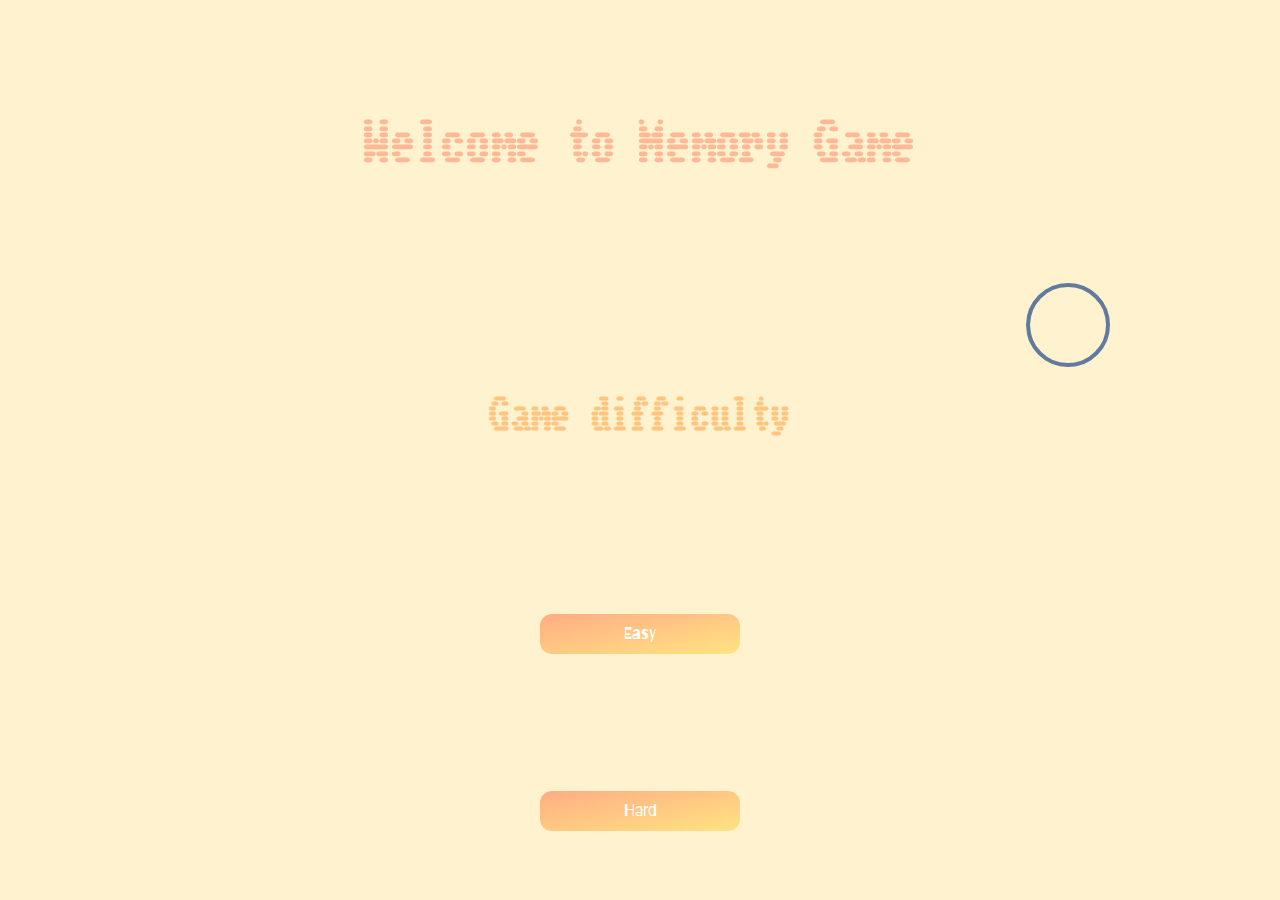
==== index.html @ d293cfa5 "welcome msg css update" ====
<!DOCTYPE html>
<html lang="en">
  <head>
    <meta charset="UTF-8" />
    <meta name="viewport" content="width=device-width, initial-scale=1.0" />
    <title>Memory Game</title>

    <link rel="stylesheet" href="./css/style.css" />
    <!-- font family -->
    <link rel="preconnect" href="https://fonts.googleapis.com" />
    <link rel="preconnect" href="https://fonts.gstatic.com" crossorigin />
    <link
      href="https://fonts.googleapis.com/css2?family=Sixtyfour&family=Workbench&display=swap"
      rel="stylesheet"
    />

    <link rel="preconnect" href="https://fonts.googleapis.com" />
    <link rel="preconnect" href="https://fonts.gstatic.com" crossorigin />
    <link
      href="https://fonts.googleapis.com/css2?family=Barriecito&family=Exo+2:ital,wght@0,100..900;1,100..900&family=Honk&display=swap"
      rel="stylesheet"
    />
  </head>

  <body>
    <div class="gamePage">
      <header>
        <div id="gameName">Memory Game</div>
        <div id="countdown">
          <div id="countdown-number"></div>
          <svg>
            <circle r="40" cx="80" cy="80"></circle>
          </svg>
        </div>
      </header>

      <div class="container">
        <section class="card">
          <img src="./css/images/animal1.png" alt="dog" class="front-face" />
          <img
            src="./css/images/question-mark.png"
            alt="questionMark"
            class="back-face"
          />
        </section>
        <section class="card">
          <img src="./css/images/animal2.png" alt="bath" class="front-face" />
          <img
            src="./css/images/question-mark.png"
            alt="questionMark"
            class="back-face"
          />
        </section>
        <section class="card">
          <img src="./css/images/animal3.png" alt="cat" class="front-face" />
          <img
            src="./css/images/question-mark.png"
            alt="questionMark"
            class="back-face"
          />
        </section>
        <section class="card">
          <img src="./css/images/animal4.png" alt="dog2" class="front-face" />
          <img
            src="./css/images/question-mark.png"
            alt="questionMark"
            class="back-face"
          />
        </section>
        <section class="card">
          <img
            src="./css/images/animal5.png"
            alt="dog-lover"
            class="front-face"
          />
          <img
            src="./css/images/question-mark.png"
            alt="questionMark"
            class="back-face"
          />
        </section>
        <section class="card">
          <img src="./css/images/animal6.png" alt="dog" class="front-face" />
          <img
            src="./css/images/question-mark.png"
            alt="questionMark"
            class="back-face"
          />
        </section>
        <section class="card">
          <img src="./css/images/animal7.png" alt="fish" class="front-face" />
          <img
            src="./css/images/question-mark.png"
            alt="questionMark"
            class="back-face"
          />
        </section>
        <section class="card">
          <img
            src="./css/images/animal8.png"
            alt="paw-print"
            class="front-face"
          />
          <img
            src="./css/images/question-mark.png"
            alt="questionMark"
            class="back-face"
          />
        </section>
        <section class="card">
          <img
            src="./css/images/animal1.png"
            alt="pet-food"
            class="front-face"
          />
          <img
            src="./css/images/question-mark.png"
            alt="questionMark"
            class="back-face"
          />
        </section>
        <section class="card">
          <img src="./css/images/animal2.png" alt="bath" class="front-face" />
          <img
            src="./css/images/question-mark.png"
            alt="questionMark"
            class="back-face"
          />
        </section>
        <section class="card">
          <img src="./css/images/animal3.png" alt="cat" class="front-face" />
          <img
            src="./css/images/question-mark.png"
            alt="questionMark"
            class="back-face"
          />
        </section>
        <section class="card">
          <img src="./css/images/animal4.png" alt="dog2" class="front-face" />
          <img
            src="./css/images/question-mark.png"
            alt="questionMark"
            class="back-face"
          />
        </section>
        <section class="card">
          <img
            src="./css/images/animal5.png"
            alt="dog-lover"
            class="front-face"
          />
          <img
            src="./css/images/question-mark.png"
            alt="questionMark"
            class="back-face"
          />
        </section>
        <section class="card">
          <img
            src="./css/images/animal6.png"
            alt="pet-food"
            class="front-face"
          />
          <img
            src="./css/images/question-mark.png"
            alt="questionMark"
            class="back-face"
          />
        </section>
        <section class="card">
          <img src="./css/images/animal7.png" alt="fish" class="front-face" />
          <img
            src="./css/images/question-mark.png"
            alt="questionMark"
            class="back-face"
          />
        </section>
        <section class="card">
          <img
            src="./css/images/animal8.png"
            alt="paw-print"
            class="front-face"
          />
          <img
            src="./css/images/question-mark.png"
            alt="questionMark"
            class="back-face"
          />
        </section>
      </div>
    </div>
    <!-- game difficulty choice -->
    <div class="gameDifficulty">
      <p class="welcomeMsg">Welcome to Memory Game</p>
      <p class="gameModeChoice">Game difficulty</p>
      <button id="EazyMode">Easy</button>
      <button id="HardMode">Hard</button>
    </div>

    <!--add msgShow class to show result-->
    <div class="message">
      <div class="messageText"></div>
      <button class="restart">Restart</button>
    </div>

    <script src="./menu.js" defer></script>
    <script src="./game.js" defer></script>
  </body>
</html>
---- css/style.css ----
* {
  box-sizing: border-box;
}

body {
  margin: 0;
}

header {
  font-family: "Workbench", sans-serif;
  font-size: 60px;
  color: rgb(99, 122, 159);
  display: grid;
  grid-template-columns: auto auto auto;
  grid-template-rows: auto;
  padding-top: 80px;
  background-color: rgb(255, 243, 207);
  justify-items: center;
  align-items: center;
}

.front-face,
.back-face {
  height: 100%;
  width: 100%;
  position: absolute;
  /* sets whether the back face of an element is visible when turned towards the user. 
  3d反过来的时候是否可以从正面看到反过去那一面的背部-镜像 */
  backface-visibility: hidden;
}

.front-face {
  background: rgb(99, 122, 159);
  /* show front face  */
  transform: rotateY(180deg);
}

.back-face {
  background: rgb(232, 200, 114);
}

/* click effect on card, scale down 0.97 of original size */
.card:active {
  transform: scale(0.97);
}

/* flip card effect,rotate y axis after click */
.card.flipCard {
  transform: rotateY(180deg);
}

.container {
  display: none;
  /* display: grid; */
  /* center container element */
  align-content: center;
  justify-content: center;
  background-color: rgb(255, 243, 207);

  grid-template-columns: auto auto auto auto;
  grid-template-rows: auto auto auto auto;
  grid-auto-rows: auto;
  /* create 3d flip effect for child elements */
  perspective: 1000px;
}

.card {
  width: 120px;
  height: 120px;
  background: rgb(232, 200, 114);
  border: 2px solid rgb(255, 243, 207);
  cursor: pointer;
  display: flex;
  justify-content: center;
  align-items: center;
  position: relative;
  /* 3d flip effect */
  transform-style: preserve-3d;
  /* flip speed */
  transition: transform 0.7s;
}

/* countdown timer */
#countdown {
  display: flex;
  justify-content: center;
  align-items: center;
  height: 160px;
  width: 160px;
  background-color: rgb(255, 243, 207);
  z-index: 1;
}

#countdown.countdown-hide {
  display: none;
}

#countdown-number {
  color: rgb(99, 122, 159);
  display: inline-block;
  font-size: 24px;
}

@keyframes countdown {
  from {
    stroke-dashoffset: 0px;
  }
  to {
    stroke-dashoffset: 251.2px;
  }
}

#gameName {
  grid-column: span 2;
  text-align: center;
}

.gameDifficulty {
  display: grid;
  grid-template-columns: auto;
  grid-template-rows: auto auto auto auto;
  position: fixed;
  top: 0;
  left: 0;
  right: 0;
  bottom: 0;
  background-color: rgb(255, 243, 207);
  justify-content: center;
  align-items: center;
}

.gameDifficulty > button {
  /* font-size: 35px;
  margin-top: 20px;
  padding: 5px;
  border-radius: 15px;
  font-family: "Barriecito", system-ui;
  color: rgb(255, 173, 132);
  display: flex;
  align-items: center;
  justify-content: center;
  place-self: center;
  width: 200px; */
  background: linear-gradient(
    to bottom right,
    rgb(255, 173, 132),
    rgb(255, 227, 130)
  );
  border: 0;
  border-radius: 12px;
  color: #ffffff;
  cursor: pointer;
  display: inline-block;
  font-family: "Barriecito", system-ui;
  font-size: 16px;
  font-weight: 500;
  line-height: 2.5;
  outline: transparent;
  padding: 0 1rem;
  text-align: center;
  text-decoration: none;
  transition: box-shadow 0.2s ease-in-out;
  user-select: none;
  -webkit-user-select: none;
  touch-action: manipulation;
  white-space: nowrap;
  place-self: center;
  width: 200px;
}

/* .gameDifficulty > button:hover {
  background-color: rgb(201, 215, 221);
  color: rgb(103, 93, 80);
} */

.gameDifficulty > button:not([disabled]):focus {
  box-shadow: 0 0 0.25rem rgba(0, 0, 0, 0.5),
    -0.125rem -0.125rem 1rem rgba(239, 71, 101, 0.5),
    0.125rem 0.125rem 1rem rgba(255, 154, 90, 0.5);
}
.gameDifficulty > button:not([disabled]):hover {
  box-shadow: 0 0 0.25rem rgba(0, 0, 0, 0.5),
    -0.125rem -0.125rem 1rem rgba(239, 71, 101, 0.5),
    0.125rem 0.125rem 1rem rgba(255, 154, 90, 0.5);
}

.gameModeChoice {
  color: rgb(255, 196, 126);
  font-size: 40px;
  font-family: "Workbench", sans-serif;
  display: flex;
  align-items: center;
  justify-content: center;
}

.gameDifficulty.hide {
  display: none;
}

.gamePage {
  height: 100vh;
  width: 100vw;
  display: grid;
  grid-template-columns: 1fr;
  grid-template-rows: auto auto;
}

/* winning message showing case, hidden firs */
.message {
  position: fixed;
  top: 0;
  left: 0;
  right: 0;
  bottom: 0;
  background-color: rgb(171, 196, 170, 0.8);
  display: none;
  justify-content: center;
  align-items: center;
  color: aliceblue;
  font-size: 90px;
  flex-direction: column;
  font-family: "Protest Riot", sans-serif;
}

/* change display to "show" to show message */
.message.msgShow {
  display: flex;
}

.restart {
  font-size: 40px;
  margin-top: 20px;
  border-radius: 12px;
  font-family: "Protest Riot", sans-serif;
  color: rgb(79, 111, 82);
}

.restart:hover {
  background-color: rgb(103, 93, 80);
  color: white;
}

svg {
  transform: rotateY(-180deg) rotateZ(-90deg);
  position: absolute;
  width: 160px;
  height: 160px;
}

svg circle {
  stroke-dasharray: 251.2px;
  stroke-width: 4px;
  stroke: rgb(99, 122, 159);
  fill: none;
  animation: countdown 60s linear forwards;
}

.welcomeMsg {
  color: rgb(255, 185, 150);
  font-size: 50px;
  font-family: "Workbench", sans-serif;
  display: flex;
  align-items: center;
  justify-content: center;
}
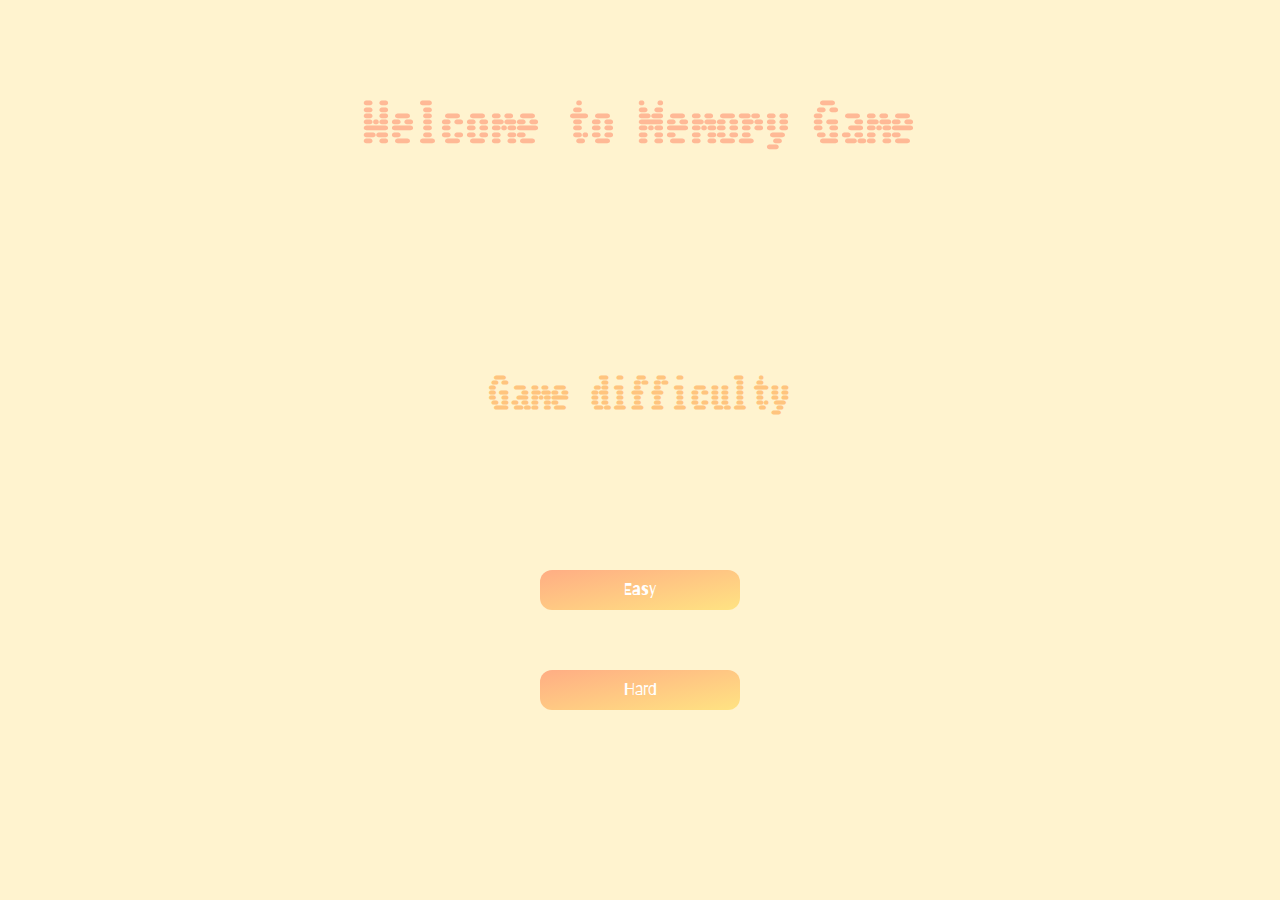
==== commit a649a55a: "udpate css" ====
--- a/index.html
+++ b/index.html
@@ -33,7 +33,7 @@
           </svg>
         </div>
       </header>
-
+      <div class="cardsLeft"><p class="cardsLeftText">Cards Left:</p></div>
       <div class="container">
         <section class="card">
           <img src="./css/images/animal1.png" alt="dog" class="front-face" />
--- a/css/style.css
+++ b/css/style.css
@@ -13,7 +13,7 @@
   display: grid;
   grid-template-columns: auto auto auto;
   grid-template-rows: auto;
-  padding-top: 80px;
+
   background-color: rgb(255, 243, 207);
   justify-items: center;
   align-items: center;
@@ -49,6 +49,17 @@
   transform: rotateY(180deg);
 }
 
+.cardsLeft {
+  display: flex;
+  align-items: center;
+  justify-content: center;
+  font-family: "Barriecito", system-ui;
+  background-color: rgb(255, 243, 207);
+  margin: 0;
+  color: rgb(99, 122, 159);
+  font-size: 25px;
+}
+
 .container {
   display: none;
   /* display: grid; */
@@ -56,7 +67,7 @@
   align-content: center;
   justify-content: center;
   background-color: rgb(255, 243, 207);
-
+  height: auto;
   grid-template-columns: auto auto auto auto;
   grid-template-rows: auto auto auto auto;
   grid-auto-rows: auto;
@@ -96,7 +107,7 @@
 }
 
 #countdown-number {
-  color: rgb(99, 122, 159);
+  color: rgb(236, 86, 10);
   display: inline-block;
   font-size: 24px;
 }
@@ -112,13 +123,14 @@
 
 #gameName {
   grid-column: span 2;
-  text-align: center;
+  /* text-align: center; */
+  justify-items: end;
 }
 
 .gameDifficulty {
   display: grid;
   grid-template-columns: auto;
-  grid-template-rows: auto auto auto auto;
+  grid-template-rows: 250px 290px 100px 100px;
   position: fixed;
   top: 0;
   left: 0;
@@ -130,17 +142,6 @@
 }
 
 .gameDifficulty > button {
-  /* font-size: 35px;
-  margin-top: 20px;
-  padding: 5px;
-  border-radius: 15px;
-  font-family: "Barriecito", system-ui;
-  color: rgb(255, 173, 132);
-  display: flex;
-  align-items: center;
-  justify-content: center;
-  place-self: center;
-  width: 200px; */
   background: linear-gradient(
     to bottom right,
     rgb(255, 173, 132),
@@ -168,11 +169,6 @@
   width: 200px;
 }
 
-/* .gameDifficulty > button:hover {
-  background-color: rgb(201, 215, 221);
-  color: rgb(103, 93, 80);
-} */
-
 .gameDifficulty > button:not([disabled]):focus {
   box-shadow: 0 0 0.25rem rgba(0, 0, 0, 0.5),
     -0.125rem -0.125rem 1rem rgba(239, 71, 101, 0.5),
@@ -219,7 +215,7 @@
   color: aliceblue;
   font-size: 90px;
   flex-direction: column;
-  font-family: "Protest Riot", sans-serif;
+  font-family: "Barriecito", system-ui;
 }
 
 /* change display to "show" to show message */
@@ -231,7 +227,7 @@
   font-size: 40px;
   margin-top: 20px;
   border-radius: 12px;
-  font-family: "Protest Riot", sans-serif;
+  font-family: "Barriecito", system-ui;
   color: rgb(79, 111, 82);
 }
 
@@ -250,9 +246,9 @@
 svg circle {
   stroke-dasharray: 251.2px;
   stroke-width: 4px;
-  stroke: rgb(99, 122, 159);
+  stroke: rgb(236, 86, 10);
   fill: none;
-  animation: countdown 60s linear forwards;
+  display: none;
 }
 
 .welcomeMsg {
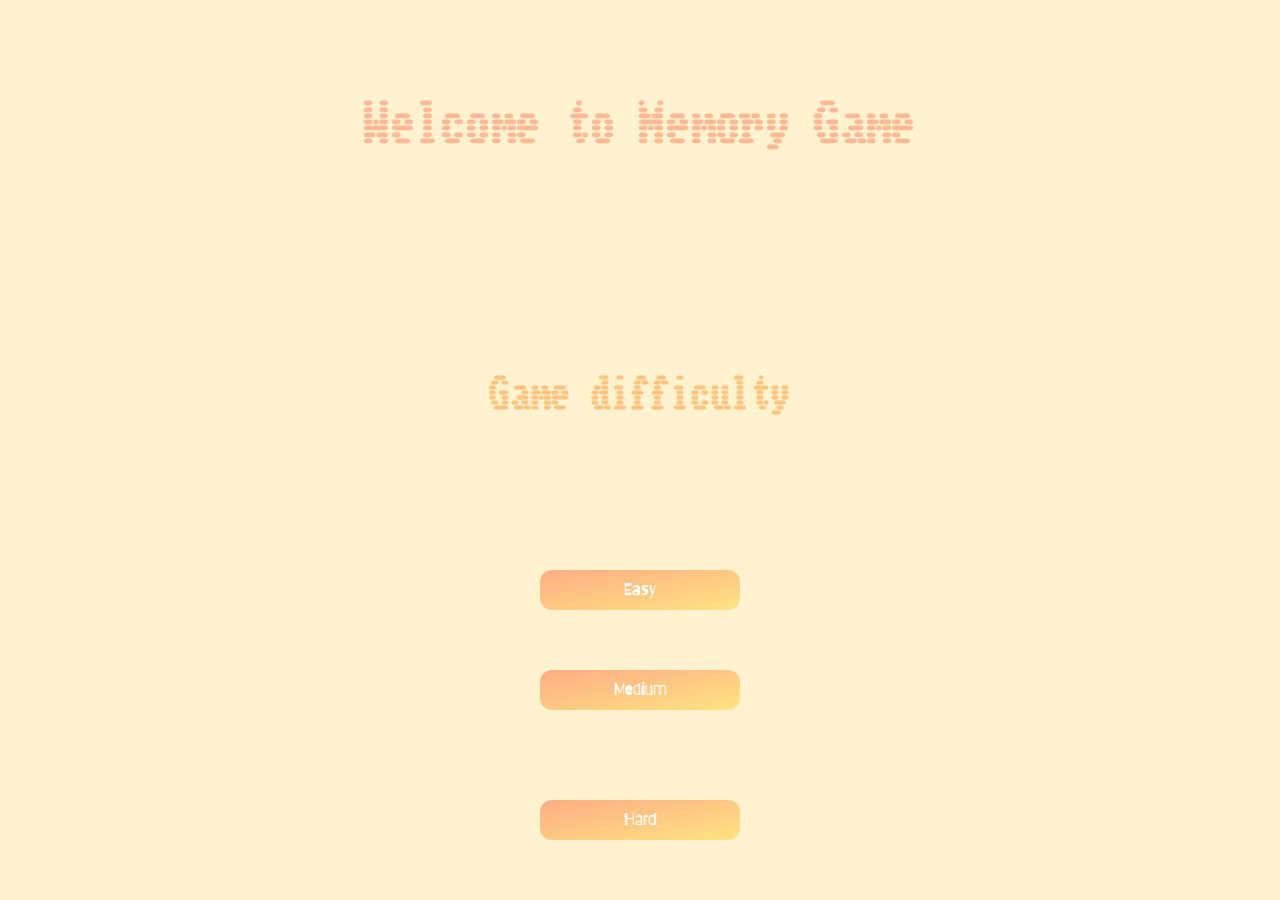
==== commit 0762e717: "add Hard Lvl choice and update JS,CSS,HTML part" ====
--- a/index.html
+++ b/index.html
@@ -23,6 +23,7 @@
   </head>
 
   <body>
+    <!-- header, timer, cards -->
     <div class="gamePage">
       <header>
         <div id="gameName">Memory Game</div>
@@ -33,160 +34,163 @@
           </svg>
         </div>
       </header>
-      <div class="cardsLeft"><p class="cardsLeftText">Cards Left:</p></div>
-      <div class="container">
-        <section class="card">
-          <img src="./css/images/animal1.png" alt="dog" class="front-face" />
-          <img
-            src="./css/images/question-mark.png"
-            alt="questionMark"
-            class="back-face"
-          />
-        </section>
-        <section class="card">
-          <img src="./css/images/animal2.png" alt="bath" class="front-face" />
-          <img
-            src="./css/images/question-mark.png"
-            alt="questionMark"
-            class="back-face"
-          />
-        </section>
-        <section class="card">
-          <img src="./css/images/animal3.png" alt="cat" class="front-face" />
-          <img
-            src="./css/images/question-mark.png"
-            alt="questionMark"
-            class="back-face"
-          />
-        </section>
-        <section class="card">
-          <img src="./css/images/animal4.png" alt="dog2" class="front-face" />
-          <img
-            src="./css/images/question-mark.png"
-            alt="questionMark"
-            class="back-face"
-          />
-        </section>
-        <section class="card">
-          <img
-            src="./css/images/animal5.png"
-            alt="dog-lover"
-            class="front-face"
-          />
-          <img
-            src="./css/images/question-mark.png"
-            alt="questionMark"
-            class="back-face"
-          />
-        </section>
-        <section class="card">
-          <img src="./css/images/animal6.png" alt="dog" class="front-face" />
-          <img
-            src="./css/images/question-mark.png"
-            alt="questionMark"
-            class="back-face"
-          />
-        </section>
-        <section class="card">
-          <img src="./css/images/animal7.png" alt="fish" class="front-face" />
-          <img
-            src="./css/images/question-mark.png"
-            alt="questionMark"
-            class="back-face"
-          />
-        </section>
-        <section class="card">
-          <img
-            src="./css/images/animal8.png"
-            alt="paw-print"
-            class="front-face"
-          />
-          <img
-            src="./css/images/question-mark.png"
-            alt="questionMark"
-            class="back-face"
-          />
-        </section>
-        <section class="card">
-          <img
-            src="./css/images/animal1.png"
-            alt="pet-food"
-            class="front-face"
-          />
-          <img
-            src="./css/images/question-mark.png"
-            alt="questionMark"
-            class="back-face"
-          />
-        </section>
-        <section class="card">
-          <img src="./css/images/animal2.png" alt="bath" class="front-face" />
-          <img
-            src="./css/images/question-mark.png"
-            alt="questionMark"
-            class="back-face"
-          />
-        </section>
-        <section class="card">
-          <img src="./css/images/animal3.png" alt="cat" class="front-face" />
-          <img
-            src="./css/images/question-mark.png"
-            alt="questionMark"
-            class="back-face"
-          />
-        </section>
-        <section class="card">
-          <img src="./css/images/animal4.png" alt="dog2" class="front-face" />
-          <img
-            src="./css/images/question-mark.png"
-            alt="questionMark"
-            class="back-face"
-          />
-        </section>
-        <section class="card">
-          <img
-            src="./css/images/animal5.png"
-            alt="dog-lover"
-            class="front-face"
-          />
-          <img
-            src="./css/images/question-mark.png"
-            alt="questionMark"
-            class="back-face"
-          />
-        </section>
-        <section class="card">
-          <img
-            src="./css/images/animal6.png"
-            alt="pet-food"
-            class="front-face"
-          />
-          <img
-            src="./css/images/question-mark.png"
-            alt="questionMark"
-            class="back-face"
-          />
-        </section>
-        <section class="card">
-          <img src="./css/images/animal7.png" alt="fish" class="front-face" />
-          <img
-            src="./css/images/question-mark.png"
-            alt="questionMark"
-            class="back-face"
-          />
-        </section>
-        <section class="card">
-          <img
-            src="./css/images/animal8.png"
-            alt="paw-print"
-            class="front-face"
-          />
-          <img
-            src="./css/images/question-mark.png"
-            alt="questionMark"
-            class="back-face"
-          />
-        </section>
+      <!-- cards left, cards -->
+      <div class="board">
+        <div class="cardsLeft"><p class="cardsLeftText">Cards Left:</p></div>
+        <div class="container">
+          <section class="card">
+            <img src="./css/images/animal1.png" alt="dog" class="front-face" />
+            <img
+              src="./css/images/question-mark.png"
+              alt="questionMark"
+              class="back-face"
+            />
+          </section>
+          <section class="card">
+            <img src="./css/images/animal2.png" alt="bath" class="front-face" />
+            <img
+              src="./css/images/question-mark.png"
+              alt="questionMark"
+              class="back-face"
+            />
+          </section>
+          <section class="card">
+            <img src="./css/images/animal3.png" alt="cat" class="front-face" />
+            <img
+              src="./css/images/question-mark.png"
+              alt="questionMark"
+              class="back-face"
+            />
+          </section>
+          <section class="card">
+            <img src="./css/images/animal4.png" alt="dog2" class="front-face" />
+            <img
+              src="./css/images/question-mark.png"
+              alt="questionMark"
+              class="back-face"
+            />
+          </section>
+          <section class="card">
+            <img
+              src="./css/images/animal5.png"
+              alt="dog-lover"
+              class="front-face"
+            />
+            <img
+              src="./css/images/question-mark.png"
+              alt="questionMark"
+              class="back-face"
+            />
+          </section>
+          <section class="card">
+            <img src="./css/images/animal6.png" alt="dog" class="front-face" />
+            <img
+              src="./css/images/question-mark.png"
+              alt="questionMark"
+              class="back-face"
+            />
+          </section>
+          <section class="card">
+            <img src="./css/images/animal7.png" alt="fish" class="front-face" />
+            <img
+              src="./css/images/question-mark.png"
+              alt="questionMark"
+              class="back-face"
+            />
+          </section>
+          <section class="card">
+            <img
+              src="./css/images/animal8.png"
+              alt="paw-print"
+              class="front-face"
+            />
+            <img
+              src="./css/images/question-mark.png"
+              alt="questionMark"
+              class="back-face"
+            />
+          </section>
+          <section class="card">
+            <img
+              src="./css/images/animal1.png"
+              alt="pet-food"
+              class="front-face"
+            />
+            <img
+              src="./css/images/question-mark.png"
+              alt="questionMark"
+              class="back-face"
+            />
+          </section>
+          <section class="card">
+            <img src="./css/images/animal2.png" alt="bath" class="front-face" />
+            <img
+              src="./css/images/question-mark.png"
+              alt="questionMark"
+              class="back-face"
+            />
+          </section>
+          <section class="card">
+            <img src="./css/images/animal3.png" alt="cat" class="front-face" />
+            <img
+              src="./css/images/question-mark.png"
+              alt="questionMark"
+              class="back-face"
+            />
+          </section>
+          <section class="card">
+            <img src="./css/images/animal4.png" alt="dog2" class="front-face" />
+            <img
+              src="./css/images/question-mark.png"
+              alt="questionMark"
+              class="back-face"
+            />
+          </section>
+          <section class="card">
+            <img
+              src="./css/images/animal5.png"
+              alt="dog-lover"
+              class="front-face"
+            />
+            <img
+              src="./css/images/question-mark.png"
+              alt="questionMark"
+              class="back-face"
+            />
+          </section>
+          <section class="card">
+            <img
+              src="./css/images/animal6.png"
+              alt="pet-food"
+              class="front-face"
+            />
+            <img
+              src="./css/images/question-mark.png"
+              alt="questionMark"
+              class="back-face"
+            />
+          </section>
+          <section class="card">
+            <img src="./css/images/animal7.png" alt="fish" class="front-face" />
+            <img
+              src="./css/images/question-mark.png"
+              alt="questionMark"
+              class="back-face"
+            />
+          </section>
+          <section class="card">
+            <img
+              src="./css/images/animal8.png"
+              alt="paw-print"
+              class="front-face"
+            />
+            <img
+              src="./css/images/question-mark.png"
+              alt="questionMark"
+              class="back-face"
+            />
+          </section>
+        </div>
       </div>
     </div>
     <!-- game difficulty choice -->
@@ -194,6 +198,7 @@
       <p class="welcomeMsg">Welcome to Memory Game</p>
       <p class="gameModeChoice">Game difficulty</p>
       <button id="EazyMode">Easy</button>
+      <button id="MediumMode">Medium</button>
       <button id="HardMode">Hard</button>
     </div>
 
--- a/css/style.css
+++ b/css/style.css
@@ -4,6 +4,7 @@
 
 body {
   margin: 0;
+  background-color: rgb(255, 243, 207);
 }
 
 header {
@@ -11,12 +12,13 @@
   font-size: 60px;
   color: rgb(99, 122, 159);
   display: grid;
-  grid-template-columns: auto auto auto;
+  grid-template-columns: 2fr 1fr;
   grid-template-rows: auto;
-
-  background-color: rgb(255, 243, 207);
-  justify-items: center;
-  align-items: center;
+  display: flex;
+  flex-wrap: wrap;
+  justify-content: center;
+  align-items: center;
+  background-color: rgb(255, 243, 207);
 }
 
 .front-face,
@@ -33,10 +35,21 @@
   background: rgb(99, 122, 159);
   /* show front face  */
   transform: rotateY(180deg);
+  border-radius: 10px;
 }
 
 .back-face {
   background: rgb(232, 200, 114);
+  border-radius: 10px;
+}
+
+.board {
+  background-color: rgb(201, 215, 221);
+  margin-left: auto;
+  margin-right: auto;
+  margin-bottom: 40px;
+  box-shadow: 20px 20px 50px grey;
+  border-radius: 10px;
 }
 
 /* click effect on card, scale down 0.97 of original size */
@@ -54,30 +67,25 @@
   align-items: center;
   justify-content: center;
   font-family: "Barriecito", system-ui;
-  background-color: rgb(255, 243, 207);
+  max-width: 750px;
   margin: 0;
   color: rgb(99, 122, 159);
   font-size: 25px;
 }
 
 .container {
-  display: none;
-  /* display: grid; */
-  /* center container element */
+  display: flex;
+  flex-wrap: wrap;
   align-content: center;
   justify-content: center;
-  background-color: rgb(255, 243, 207);
-  height: auto;
-  grid-template-columns: auto auto auto auto;
-  grid-template-rows: auto auto auto auto;
-  grid-auto-rows: auto;
+  margin-bottom: 40px;
   /* create 3d flip effect for child elements */
   perspective: 1000px;
 }
 
 .card {
-  width: 120px;
-  height: 120px;
+  width: 80px;
+  height: 100px;
   background: rgb(232, 200, 114);
   border: 2px solid rgb(255, 243, 207);
   cursor: pointer;
@@ -93,17 +101,16 @@
 
 /* countdown timer */
 #countdown {
-  display: flex;
-  justify-content: center;
-  align-items: center;
-  height: 160px;
-  width: 160px;
+  display: none;
+  justify-content: center;
+  align-items: center;
   background-color: rgb(255, 243, 207);
   z-index: 1;
-}
-
-#countdown.countdown-hide {
-  display: none;
+  margin-left: 100px;
+}
+
+#countdown.countdown-show {
+  display: flex;
 }
 
 #countdown-number {
@@ -123,7 +130,6 @@
 
 #gameName {
   grid-column: span 2;
-  /* text-align: center; */
   justify-items: end;
 }
 
@@ -193,14 +199,6 @@
   display: none;
 }
 
-.gamePage {
-  height: 100vh;
-  width: 100vw;
-  display: grid;
-  grid-template-columns: 1fr;
-  grid-template-rows: auto auto;
-}
-
 /* winning message showing case, hidden firs */
 .message {
   position: fixed;
@@ -259,3 +257,32 @@
   align-items: center;
   justify-content: center;
 }
+
+.gamePage {
+  height: 100vh;
+  width: 100vw;
+  display: grid;
+  grid-template-columns: 1fr;
+  grid-template-rows: auto auto;
+}
+
+/* when screen size is 560px and above */
+@media only screen and (min-width: 560px) {
+  .board {
+    display: flex;
+    flex-direction: column;
+    justify-content: center;
+    align-items: center;
+  }
+
+  .container {
+    display: grid;
+    grid-template-columns: auto auto auto auto;
+    grid-template-rows: auto auto auto auto;
+  }
+
+  .card {
+    width: 120px;
+    height: 120px;
+  }
+}
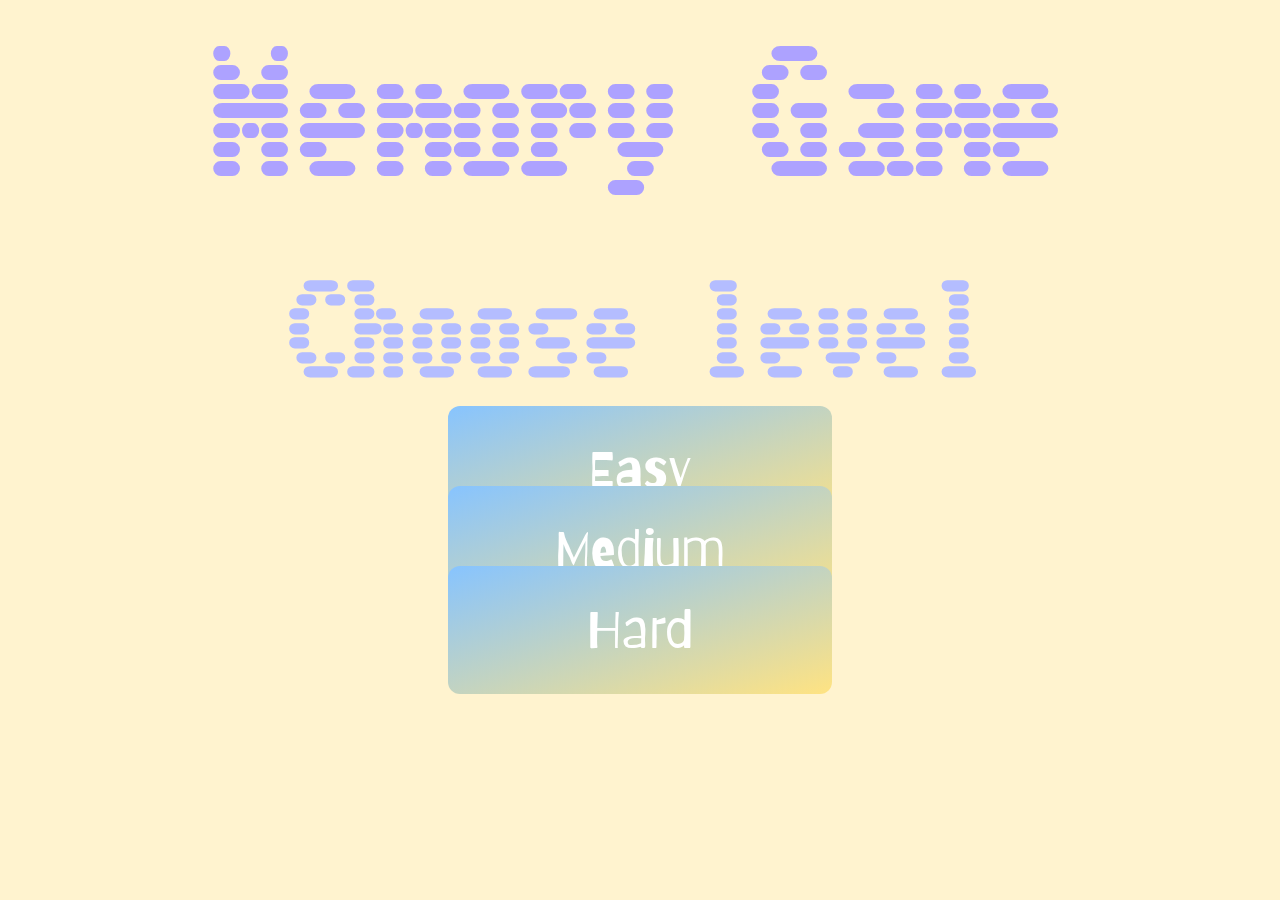
==== commit c0ac3710: "change fontsize responsive" ====
--- a/index.html
+++ b/index.html
@@ -195,8 +195,8 @@
     </div>
     <!-- game difficulty choice -->
     <div class="gameDifficulty">
-      <p class="welcomeMsg">Welcome to Memory Game</p>
-      <p class="gameModeChoice">Game difficulty</p>
+      <p class="welcomeMsg">Memory Game</p>
+      <p class="gameModeChoice">Choose level</p>
       <button id="EazyMode">Easy</button>
       <button id="MediumMode">Medium</button>
       <button id="HardMode">Hard</button>
--- a/css/style.css
+++ b/css/style.css
@@ -4,20 +4,6 @@
 
 body {
   margin: 0;
-  background-color: rgb(255, 243, 207);
-}
-
-header {
-  font-family: "Workbench", sans-serif;
-  font-size: 60px;
-  color: rgb(99, 122, 159);
-  display: grid;
-  grid-template-columns: 2fr 1fr;
-  grid-template-rows: auto;
-  display: flex;
-  flex-wrap: wrap;
-  justify-content: center;
-  align-items: center;
   background-color: rgb(255, 243, 207);
 }
 
@@ -29,18 +15,17 @@
   /* sets whether the back face of an element is visible when turned towards the user. 
   3d反过来的时候是否可以从正面看到反过去那一面的背部-镜像 */
   backface-visibility: hidden;
+  border-radius: 10px;
 }
 
 .front-face {
   background: rgb(99, 122, 159);
   /* show front face  */
   transform: rotateY(180deg);
-  border-radius: 10px;
 }
 
 .back-face {
   background: rgb(232, 200, 114);
-  border-radius: 10px;
 }
 
 .board {
@@ -48,8 +33,8 @@
   margin-left: auto;
   margin-right: auto;
   margin-bottom: 40px;
-  box-shadow: 20px 20px 50px grey;
-  border-radius: 10px;
+  /* box-shadow: 20px 20px 50px grey; */
+  box-shadow: 0px 5px 10px 0px rgba(0, 0, 0, 0.7);
 }
 
 /* click effect on card, scale down 0.97 of original size */
@@ -97,6 +82,8 @@
   transform-style: preserve-3d;
   /* flip speed */
   transition: transform 0.7s;
+  /* horizontal,vertical,blur,spread */
+  box-shadow: 0px 5px 10px 3px rgba(0, 0, 0, 0.7);
 }
 
 /* countdown timer */
@@ -114,7 +101,7 @@
 }
 
 #countdown-number {
-  color: rgb(236, 86, 10);
+  color: rgb(79, 111, 82);
   display: inline-block;
   font-size: 24px;
 }
@@ -136,7 +123,7 @@
 .gameDifficulty {
   display: grid;
   grid-template-columns: auto;
-  grid-template-rows: 250px 290px 100px 100px;
+  grid-template-rows: 240px 190px 80px 80px 80px;
   position: fixed;
   top: 0;
   left: 0;
@@ -145,12 +132,15 @@
   background-color: rgb(255, 243, 207);
   justify-content: center;
   align-items: center;
+  /* Allow scroll vertically */
+  overflow-y: auto;
+  max-height: 100vh;
 }
 
 .gameDifficulty > button {
   background: linear-gradient(
     to bottom right,
-    rgb(255, 173, 132),
+    rgb(135, 196, 255),
     rgb(255, 227, 130)
   );
   border: 0;
@@ -159,7 +149,7 @@
   cursor: pointer;
   display: inline-block;
   font-family: "Barriecito", system-ui;
-  font-size: 16px;
+  font-size: 4vw;
   font-weight: 500;
   line-height: 2.5;
   outline: transparent;
@@ -172,23 +162,23 @@
   touch-action: manipulation;
   white-space: nowrap;
   place-self: center;
-  width: 200px;
+  width: 30vw;
 }
 
 .gameDifficulty > button:not([disabled]):focus {
   box-shadow: 0 0 0.25rem rgba(0, 0, 0, 0.5),
-    -0.125rem -0.125rem 1rem rgba(239, 71, 101, 0.5),
+    -0.125rem -0.125rem 1rem rgba(71, 107, 239, 0.5),
     0.125rem 0.125rem 1rem rgba(255, 154, 90, 0.5);
 }
 .gameDifficulty > button:not([disabled]):hover {
   box-shadow: 0 0 0.25rem rgba(0, 0, 0, 0.5),
-    -0.125rem -0.125rem 1rem rgba(239, 71, 101, 0.5),
+    -0.125rem -0.125rem 1rem rgba(71, 107, 239, 0.5),
     0.125rem 0.125rem 1rem rgba(255, 154, 90, 0.5);
 }
 
 .gameModeChoice {
-  color: rgb(255, 196, 126);
-  font-size: 40px;
+  color: rgb(180, 189, 255);
+  font-size: 9vw;
   font-family: "Workbench", sans-serif;
   display: flex;
   align-items: center;
@@ -197,6 +187,20 @@
 
 .gameDifficulty.hide {
   display: none;
+}
+
+header {
+  font-family: "Workbench", sans-serif;
+  font-size: 60px;
+  color: rgb(99, 122, 159);
+  display: grid;
+  grid-template-columns: 2fr 1fr;
+  grid-template-rows: auto;
+  display: flex;
+  flex-wrap: wrap;
+  justify-content: center;
+  align-items: center;
+  background-color: rgb(255, 243, 207);
 }
 
 /* winning message showing case, hidden firs */
@@ -227,6 +231,8 @@
   border-radius: 12px;
   font-family: "Barriecito", system-ui;
   color: rgb(79, 111, 82);
+  box-shadow: -5px -5px 9px rgba(255, 255, 255, 0.45),
+    5px 5px 9px rgba(94, 104, 121, 0.3);
 }
 
 .restart:hover {
@@ -244,14 +250,14 @@
 svg circle {
   stroke-dasharray: 251.2px;
   stroke-width: 4px;
-  stroke: rgb(236, 86, 10);
+  stroke: rgb(79, 111, 82);
   fill: none;
   display: none;
 }
 
 .welcomeMsg {
-  color: rgb(255, 185, 150);
-  font-size: 50px;
+  color: rgb(173, 162, 255);
+  font-size: 12vw;
   font-family: "Workbench", sans-serif;
   display: flex;
   align-items: center;
@@ -273,11 +279,12 @@
     flex-direction: column;
     justify-content: center;
     align-items: center;
+    width: 700px;
   }
 
   .container {
     display: grid;
-    grid-template-columns: auto auto auto auto;
+    grid-template-columns: auto auto auto auto auto;
     grid-template-rows: auto auto auto auto;
   }
 
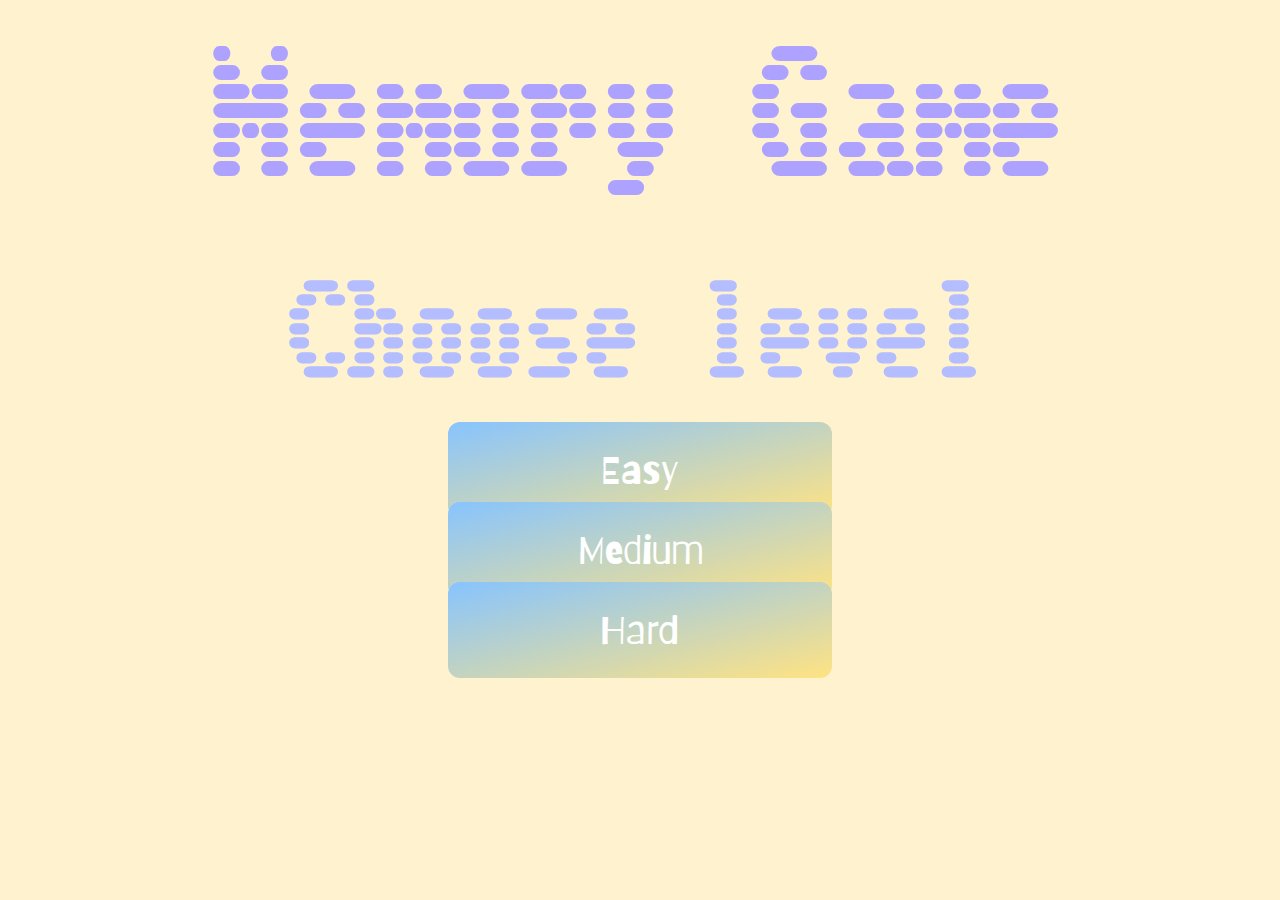
==== commit 85c84ced: "clear up code" ====
--- a/index.html
+++ b/index.html
@@ -205,6 +205,7 @@
     <!--add msgShow class to show result-->
     <div class="message">
       <div class="messageText"></div>
+      <!-- <p>Time spend:</p> -->
       <button class="restart">Restart</button>
     </div>
 
--- a/css/style.css
+++ b/css/style.css
@@ -55,7 +55,8 @@
   max-width: 750px;
   margin: 0;
   color: rgb(99, 122, 159);
-  font-size: 25px;
+  font-size: 30px;
+  text-shadow: 2px 2px 4px rgba(0, 0, 0, 0.3);
 }
 
 .container {
@@ -91,7 +92,6 @@
   display: none;
   justify-content: center;
   align-items: center;
-  background-color: rgb(255, 243, 207);
   z-index: 1;
   margin-left: 100px;
 }
@@ -104,6 +104,8 @@
   color: rgb(79, 111, 82);
   display: inline-block;
   font-size: 24px;
+  position: absolute;
+  font-family: "Workbench", sans-serif;
 }
 
 @keyframes countdown {
@@ -116,8 +118,10 @@
 }
 
 #gameName {
-  grid-column: span 2;
-  justify-items: end;
+  font-family: "Workbench", sans-serif;
+  font-size: 70px;
+  color: rgb(99, 122, 159);
+  text-shadow: 2px 2px 4px rgba(0, 0, 0, 0.3);
 }
 
 .gameDifficulty {
@@ -149,7 +153,7 @@
   cursor: pointer;
   display: inline-block;
   font-family: "Barriecito", system-ui;
-  font-size: 4vw;
+  font-size: 3vw;
   font-weight: 500;
   line-height: 2.5;
   outline: transparent;
@@ -190,14 +194,9 @@
 }
 
 header {
-  font-family: "Workbench", sans-serif;
-  font-size: 60px;
-  color: rgb(99, 122, 159);
-  display: grid;
-  grid-template-columns: 2fr 1fr;
-  grid-template-rows: auto;
-  display: flex;
-  flex-wrap: wrap;
+  display: flex;
+  flex-wrap: nowrap;
+  justify-content: space-evenly;
   justify-content: center;
   align-items: center;
   background-color: rgb(255, 243, 207);
@@ -233,6 +232,7 @@
   color: rgb(79, 111, 82);
   box-shadow: -5px -5px 9px rgba(255, 255, 255, 0.45),
     5px 5px 9px rgba(94, 104, 121, 0.3);
+  border-color: #ffffff;
 }
 
 .restart:hover {
@@ -242,7 +242,7 @@
 
 svg {
   transform: rotateY(-180deg) rotateZ(-90deg);
-  position: absolute;
+  position: relative;
   width: 160px;
   height: 160px;
 }
@@ -253,6 +253,8 @@
   stroke: rgb(79, 111, 82);
   fill: none;
   display: none;
+  /* Add a shadow to create depth */
+  filter: drop-shadow(2px 2px 4px rgba(79, 111, 82, 0.5));
 }
 
 .welcomeMsg {
@@ -284,6 +286,7 @@
 
   .container {
     display: grid;
+    gap: 0.3em;
     grid-template-columns: auto auto auto auto auto;
     grid-template-rows: auto auto auto auto;
   }
@@ -291,5 +294,6 @@
   .card {
     width: 120px;
     height: 120px;
-  }
-}
+    border-radius: 10px;
+  }
+}
